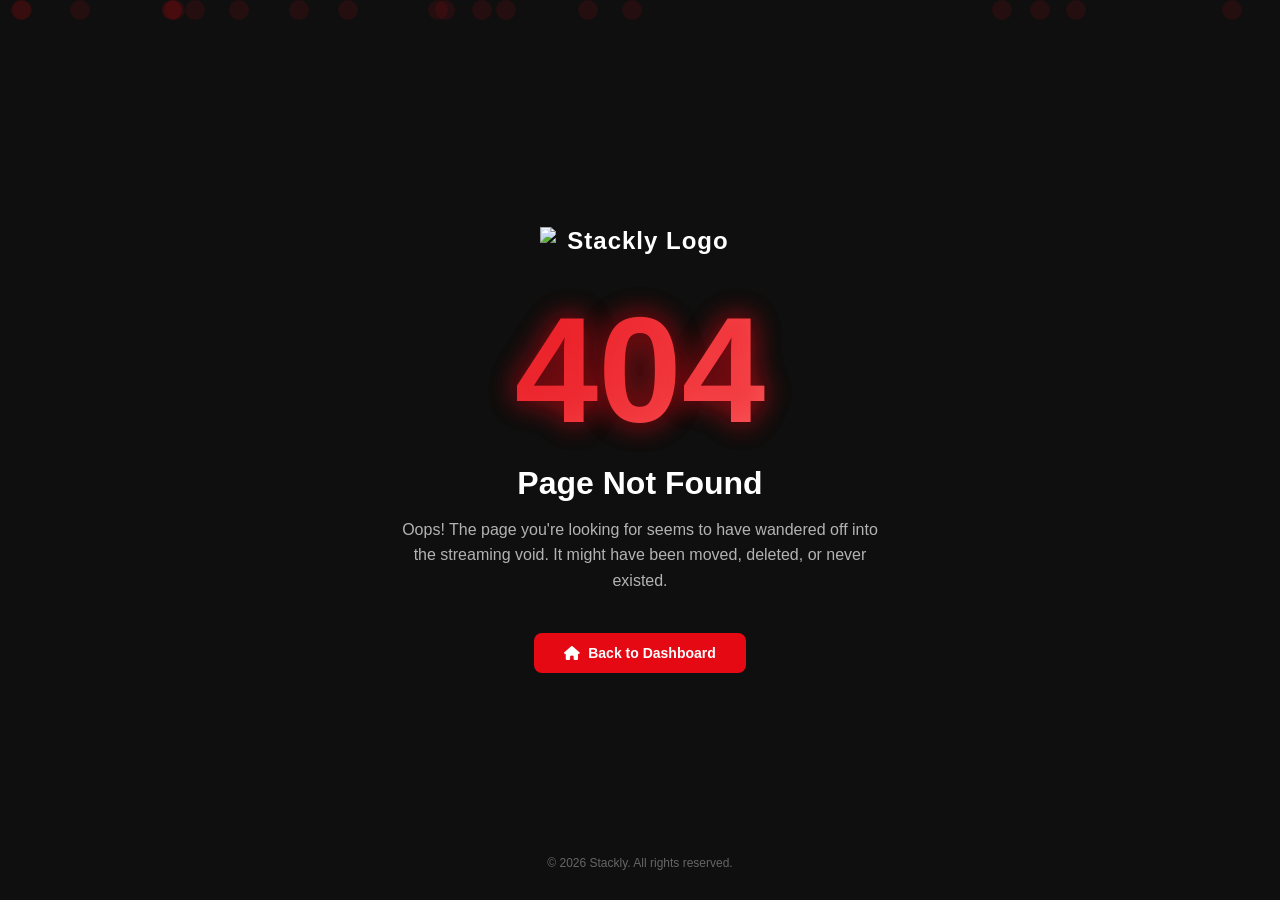
==== 404-admin.html @ 81528216 "Add files via upload" ====
<!DOCTYPE html>
<html lang="en">
<head>
    <meta charset="UTF-8">
    <meta name="viewport" content="width=device-width, initial-scale=1.0">
    <title>404 - Page Not Found</title>
    <link href="https://cdnjs.cloudflare.com/ajax/libs/font-awesome/6.4.0/css/all.min.css" rel="stylesheet">
    <style>
        * {
            margin: 0;
            padding: 0;
            box-sizing: border-box;
        }

        body {
            font-family: 'Segoe UI', Tahoma, Geneva, Verdana, sans-serif;
            background: #0f0f0f;
            color: #ffffff;
            min-height: 100vh;
            display: flex;
            flex-direction: column;
            align-items: center;
            justify-content: center;
            overflow: hidden;
            position: relative;
        }

        /* Animated Background */
        .bg-animation {
            position: absolute;
            width: 100%;
            height: 100%;
            overflow: hidden;
            z-index: 0;
        }

        .bg-animation span {
            position: absolute;
            width: 20px;
            height: 20px;
            background: rgba(229, 9, 20, 0.1);
            animation: float 15s infinite linear;
            border-radius: 50%;
        }

        @keyframes float {
            0% {
                transform: translateY(100vh) rotate(0deg);
                opacity: 0;
            }
            10% {
                opacity: 1;
            }
            90% {
                opacity: 1;
            }
            100% {
                transform: translateY(-100vh) rotate(720deg);
                opacity: 0;
            }
        }

        .content {
            text-align: center;
            z-index: 1;
            padding: 20px;
        }

        .logo {
            display: flex;
            align-items: center;
            justify-content: center;
            gap: 10px;
            margin-bottom: 40px;
            font-size: 24px;
            font-weight: 700;
            letter-spacing: 1px;
        }

        .logo-icon {
            width: 40px;
            height: 40px;
            background: #e50914;
            border-radius: 8px;
            display: flex;
            align-items: center;
            justify-content: center;
            font-weight: bold;
        }

        .error-code {
            font-size: 150px;
            font-weight: 900;
            line-height: 1;
            margin-bottom: 20px;
            background: linear-gradient(135deg, #e50914 0%, #ff6b6b 100%);
            -webkit-background-clip: text;
            -webkit-text-fill-color: transparent;
            background-clip: text;
            text-shadow: 0 0 30px rgba(229, 9, 20, 0.3);
            animation: pulse 2s ease-in-out infinite;
        }

        @keyframes pulse {
            0%, 100% { transform: scale(1); }
            50% { transform: scale(1.05); }
        }

        .error-title {
            font-size: 32px;
            margin-bottom: 15px;
            color: #ffffff;
        }

        .error-message {
            font-size: 16px;
            color: #b3b3b3;
            margin-bottom: 40px;
            max-width: 500px;
            line-height: 1.6;
        }

        .buttons {
            display: flex;
            gap: 15px;
            justify-content: center;
            flex-wrap: wrap;
        }

        .btn {
            padding: 12px 30px;
            border-radius: 8px;
            font-size: 14px;
            font-weight: 600;
            cursor: pointer;
            transition: all 0.3s ease;
            text-decoration: none;
            display: inline-flex;
            align-items: center;
            gap: 8px;
            border: none;
        }

        .btn-primary {
            background: #e50914;
            color: white;
        }

        .btn-primary:hover {
            background: #ff0a16;
            transform: translateY(-2px);
            box-shadow: 0 10px 20px rgba(229, 9, 20, 0.3);
        }

        .btn-secondary {
            background: transparent;
            color: #ffffff;
            border: 2px solid #2a2a2a;
        }

        .btn-secondary:hover {
            border-color: #e50914;
            color: #e50914;
        }

        .glitch {
            position: relative;
        }

        .glitch::before,
        .glitch::after {
            content: attr(data-text);
            position: absolute;
            top: 0;
            left: 0;
            width: 100%;
            height: 100%;
        }

        .glitch::before {
            animation: glitch-1 0.3s infinite linear alternate-reverse;
            color: #00ffff;
            z-index: -1;
        }

        .glitch::after {
            animation: glitch-2 0.3s infinite linear alternate-reverse;
            color: #ff00ff;
            z-index: -2;
        }

        @keyframes glitch-1 {
            0% { clip-path: inset(20% 0 80% 0); transform: translate(-2px, 0); }
            20% { clip-path: inset(60% 0 10% 0); transform: translate(2px, 0); }
            40% { clip-path: inset(40% 0 50% 0); transform: translate(-2px, 0); }
            60% { clip-path: inset(80% 0 5% 0); transform: translate(2px, 0); }
            80% { clip-path: inset(10% 0 70% 0); transform: translate(-2px, 0); }
            100% { clip-path: inset(30% 0 20% 0); transform: translate(2px, 0); }
        }

        @keyframes glitch-2 {
            0% { clip-path: inset(15% 0 85% 0); transform: translate(2px, 0); }
            20% { clip-path: inset(65% 0 5% 0); transform: translate(-2px, 0); }
            40% { clip-path: inset(45% 0 45% 0); transform: translate(2px, 0); }
            60% { clip-path: inset(85% 0 10% 0); transform: translate(-2px, 0); }
            80% { clip-path: inset(5% 0 75% 0); transform: translate(2px, 0); }
            100% { clip-path: inset(25% 0 25% 0); transform: translate(-2px, 0); }
        }

        .footer {
            position: absolute;
            bottom: 30px;
            color: #666;
            font-size: 12px;
        }

        @media (max-width: 600px) {
            .error-code {
                font-size: 100px;
            }
            .error-title {
                font-size: 24px;
            }
        }

        .logo {
    display: flex;
    align-items: center;
}

/* LOGO IMAGE SIZE */
.logo img {
    width: 200px;   /* adjust if needed */
    height: auto;
    object-fit: contain;
}
    </style>
</head>
<body>
    <div class="bg-animation" id="bgAnimation"></div>
    
    <div class="content">
        <div class="logo">
    <img src="images/logo.webp" alt="Stackly Logo">
</div>
        
        <div class="error-code glitch" data-text="404">404</div>
        
        <h1 class="error-title">Page Not Found</h1>
        
        <p class="error-message">
            Oops! The page you're looking for seems to have wandered off into the streaming void. 
            It might have been moved, deleted, or never existed.
        </p>
        
        <div class="buttons">
            <a href="admin-dashboard.html" class="btn btn-primary">
                <i class="fas fa-home"></i>
                Back to Dashboard
            </a>
        </div>
    </div>
    
    <div class="footer">
        &copy; 2026 Stackly. All rights reserved.
    </div>

    <script>
        // Create animated background particles
        const bgAnimation = document.getElementById('bgAnimation');
        for (let i = 0; i < 20; i++) {
            const span = document.createElement('span');
            span.style.left = Math.random() * 100 + '%';
            span.style.animationDelay = Math.random() * 15 + 's';
            span.style.animationDuration = (10 + Math.random() * 10) + 's';
            bgAnimation.appendChild(span);
        }

        function goBack() {
            window.history.back();
        }
    </script>
</body>
</html>
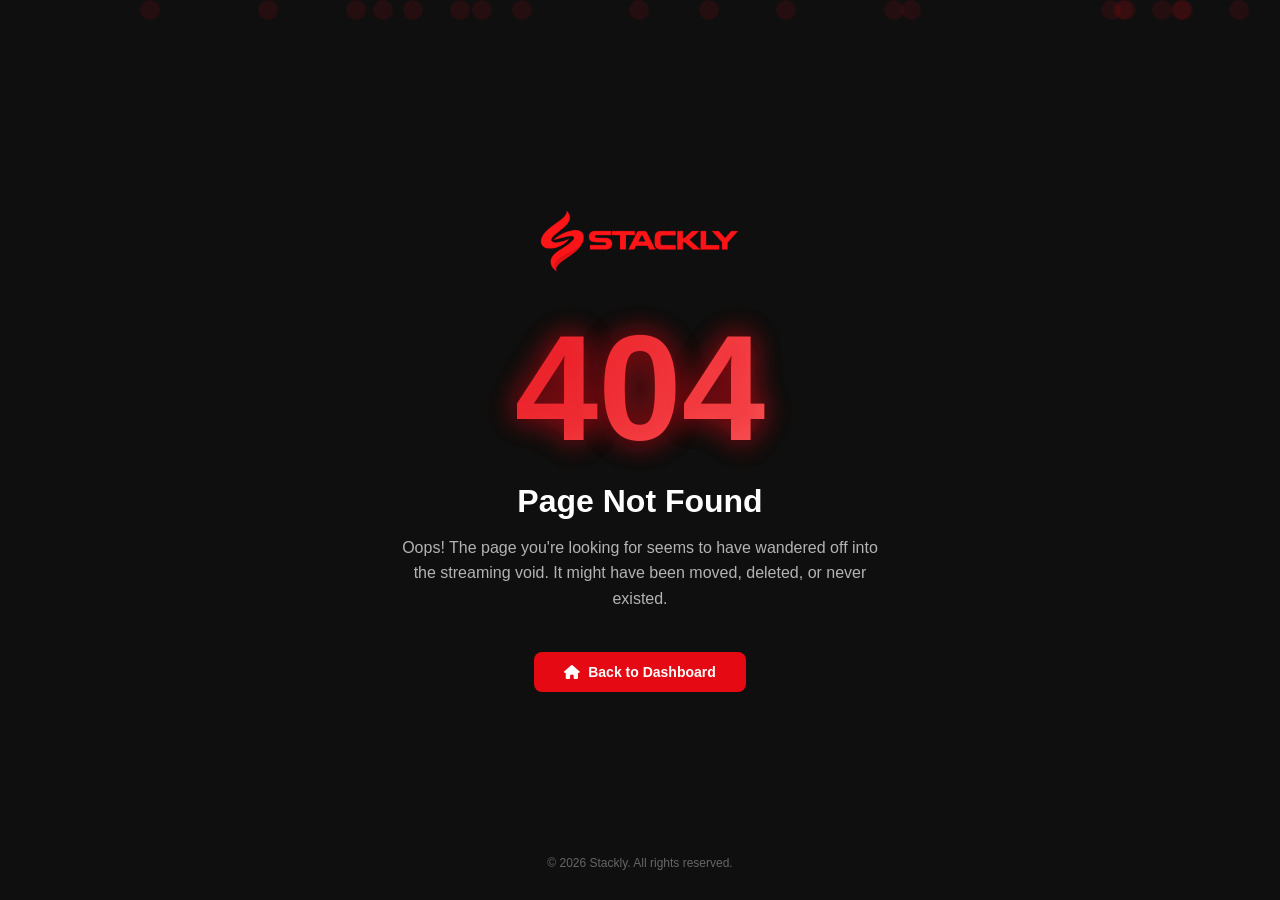
==== commit 087b23a7: "Add files via upload" ====
--- a/404-admin.html
+++ b/404-admin.html
@@ -241,7 +241,7 @@
     
     <div class="content">
         <div class="logo">
-    <img src="images/logo.webp" alt="Stackly Logo">
+    <img src="Images/logo.webp" alt="Stackly Logo">
 </div>
         
         <div class="error-code glitch" data-text="404">404</div>
